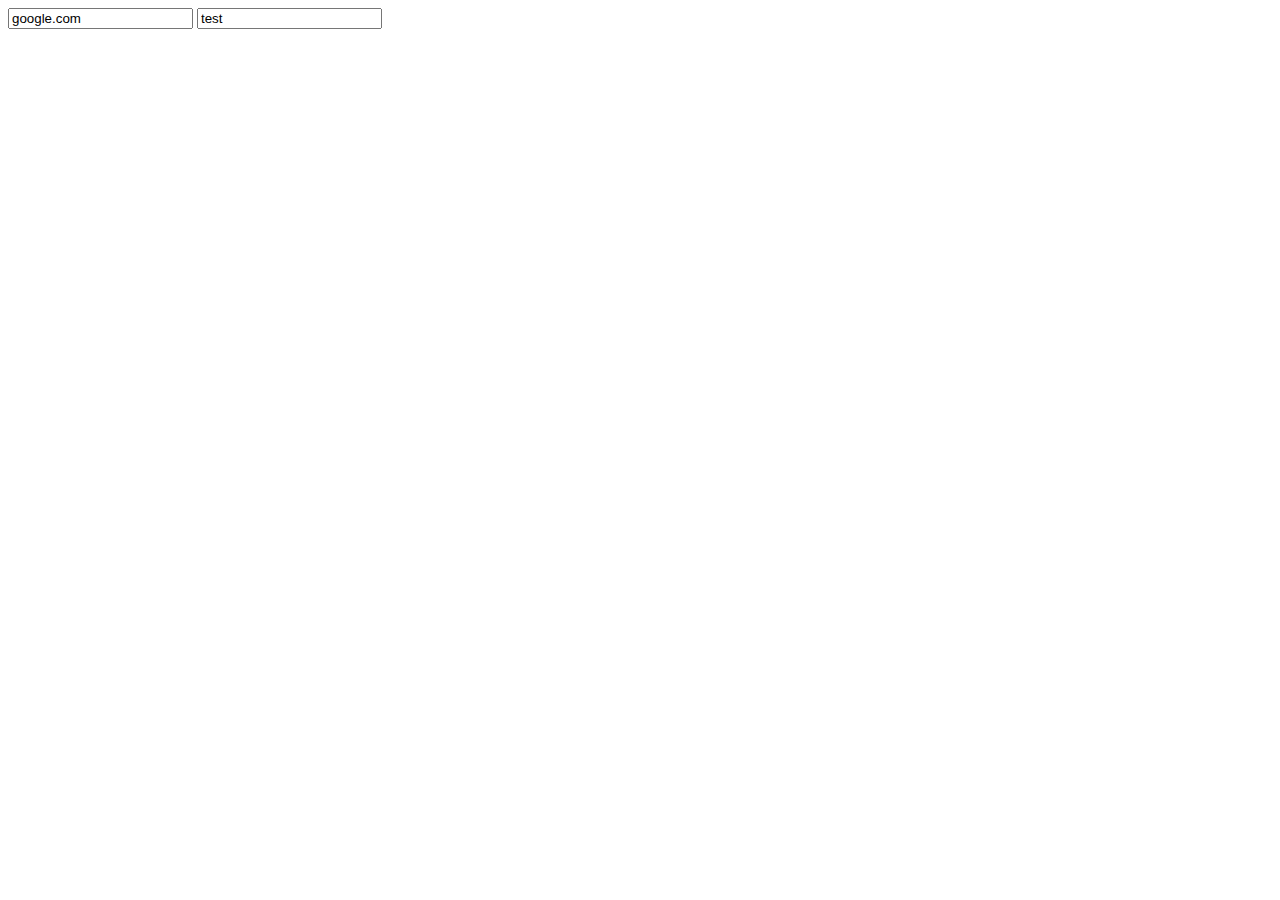
==== AetherWord.Web/Index.html @ e22926a8 "Simplified Aetherword.Web, ported Generator code to JS" ====
﻿<!DOCTYPE html>
<html xmlns="http://www.w3.org/1999/xhtml">
<head>
    <title></title>
    <script src="Scripts/cryptojs/rollups/sha256.js"></script>
    <script src="Scripts/cryptojs/rollups/pbkdf2.js"></script>
    <script src="Scripts/jquery-2.1.1.js"></script>
    <script src="Scripts/Generator.js"></script>
    <script src="Scripts/LoginPage.js"></script>
</head>
    <body>
        <input type="url" id="domain" name="domain" value="google.com" width="50"/>
        <input type="text" id="masterpassword" name="masterpassword" value="test"/>
        <div id="aetherword-result"></div>
    </body>
</html>
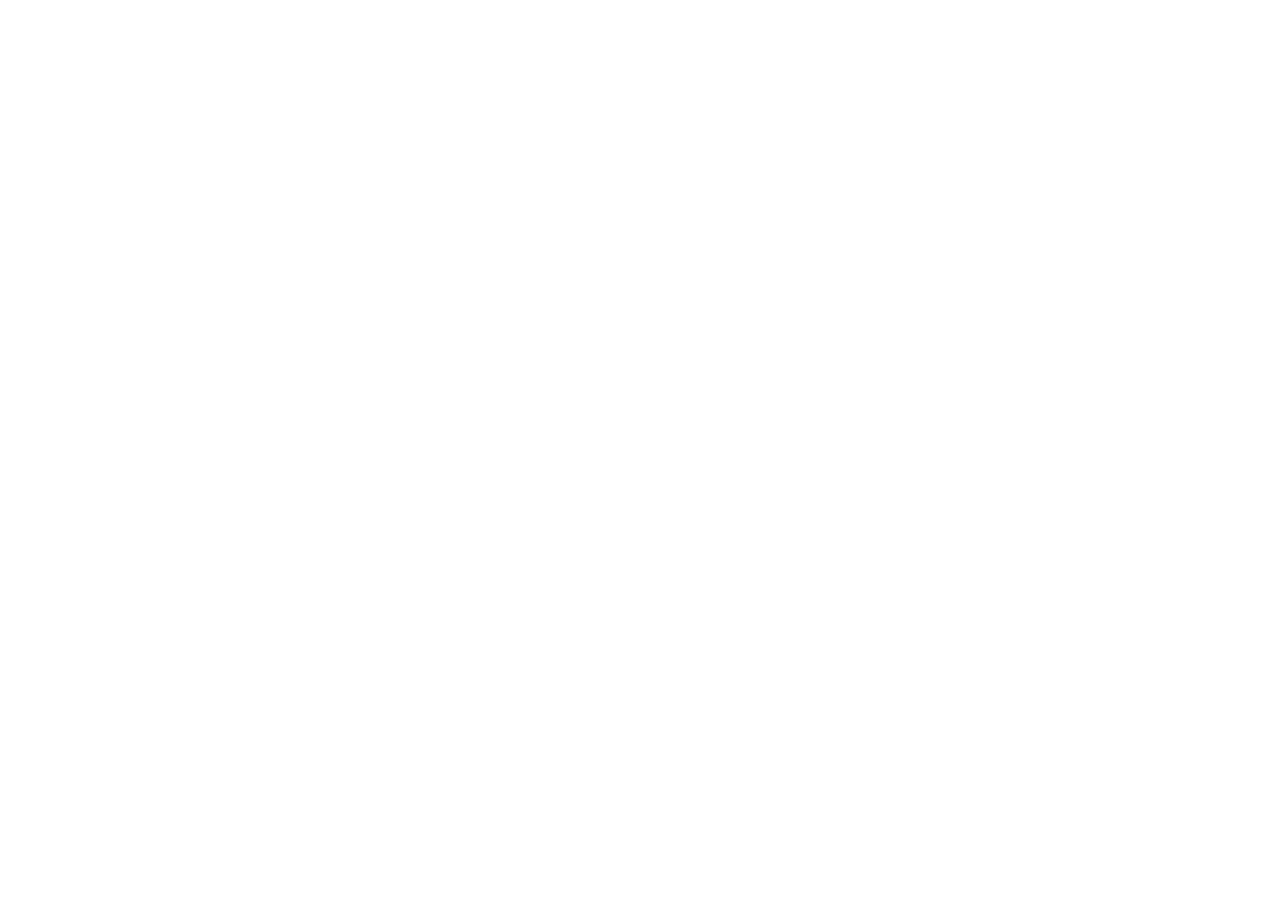
==== commit 65e429ce: "Added htmlup template, tidied the typescript a bit" ====
--- a/AetherWord.Web/Index.html
+++ b/AetherWord.Web/Index.html
@@ -1,16 +1,82 @@
 ﻿<!DOCTYPE html>
-<html xmlns="http://www.w3.org/1999/xhtml">
+<html data-ng-app="app">
 <head>
-    <title></title>
-    <script src="Scripts/cryptojs/rollups/sha256.js"></script>
-    <script src="Scripts/cryptojs/rollups/pbkdf2.js"></script>
+    <style>
+        /* This helps the ng-show/ng-hide animations start at the right place. */
+        /* Since Angular has this but needs to load, this gives us the class early. */
+        .ng-hide {
+            display: none!important;
+        }
+    </style>
+    <title data-ng-bind="title">Aetherword</title>
+    <meta charset="utf-8" />
+    <meta http-equiv="content-type" content="text/html; charset=utf-8" />
+    <meta http-equiv="X-UA-Compatible" content="IE=edge, chrome=1" />
+    <!--<meta name="viewport" content="width=device-width, initial-scale=1, maximum-scale=1, minimum-scale=1, user-scalable=no" />-->
+
+    <!--<script>
+        // Must be first. IE10 mobile viewport fix
+        if ("-ms-user-select" in document.documentElement.style && navigator.userAgent.match(/IEMobile\/10\.0/)) {
+            var msViewportStyle = document.createElement("style");
+            var mq = "@-ms-viewport{width:auto!important}";
+            msViewportStyle.appendChild(document.createTextNode(mq));
+            document.getElementsByTagName("head")[0].appendChild(msViewportStyle);
+        }
+    </script>-->
+
+    <!--<link href="content/ie10mobile.css" rel="stylesheet" />-->
+    <!--<link href="content/bootstrap.min.css" rel="stylesheet" />-->
+    <link href="content/font-awesome.min.css" rel="stylesheet" />
+    <link href="content/toastr.css" rel="stylesheet" />
+    <!--<link href="content/styles.css" rel="stylesheet" />-->
+    <link href="content/main.css" rel="stylesheet"/>
+</head>
+<body>
+    <div>
+        <div data-ng-include="'/app/layout/shell.html'"></div>
+    </div>
+
+    <span data-cc-scroll-to-top></span>
+
+    <!-- Vendor Scripts -->
     <script src="Scripts/jquery-2.1.1.js"></script>
-    <script src="Scripts/Generator.js"></script>
-    <script src="Scripts/LoginPage.js"></script>
-</head>
-    <body>
-        <input type="url" id="domain" name="domain" value="google.com" width="50"/>
-        <input type="text" id="masterpassword" name="masterpassword" value="test"/>
-        <div id="aetherword-result"></div>
-    </body>
+    <script src="Scripts/jquery.poptrox.min.js"></script>
+    <script src="Scripts/jquery.scrolly.min.js"></script>
+    <script src="Scripts/jquery.scrollgress.min.js"></script>
+    <script src="Scripts/skel.min.js"></script>
+    <script src="Scripts/init.js"></script>
+    <script src="Scripts/angular.js"></script>
+    <script src="Scripts/angular-animate.js"></script>
+    <script src="Scripts/angular-route.js"></script>
+    <script src="Scripts/angular-resource.js"></script>
+    <script src="Scripts/angular-sanitize.js"></script>
+    <script src="Scripts/toastr.js"></script>
+    <script src="Scripts/moment.js"></script>
+    <script src="Scripts/spin.js"></script>
+
+    <!-- Bootstrapping -->
+    <script src="app/app.js"></script>
+    <script src="app/config.js"></script>
+    <script src="app/config.exceptionHandler.js"></script>
+    <script src="app/config.route.js"></script>
+
+    <!-- common Modules -->
+    <script src="app/common/common.js"></script>
+    <script src="app/common/logger.js"></script>
+    <script src="app/common/spinner.js"></script>
+
+    <!-- common.bootstrap Modules -->
+    <script src="app/common/bootstrap/bootstrap.dialog.js"></script>
+
+    <!-- app -->
+    <script src="app/landing/Landing.js"></script>
+    <script src="app/admin/admin.js"></script>
+    <script src="app/dashboard/dashboard.js"></script>
+    <script src="app/layout/shell.js"></script>
+    <script src="app/layout/sidebar.js"></script>
+
+    <!-- app Services -->
+    <script src="app/services/datacontext.js"></script>
+    <script src="app/services/directives.js"></script>
+</body>
 </html>
